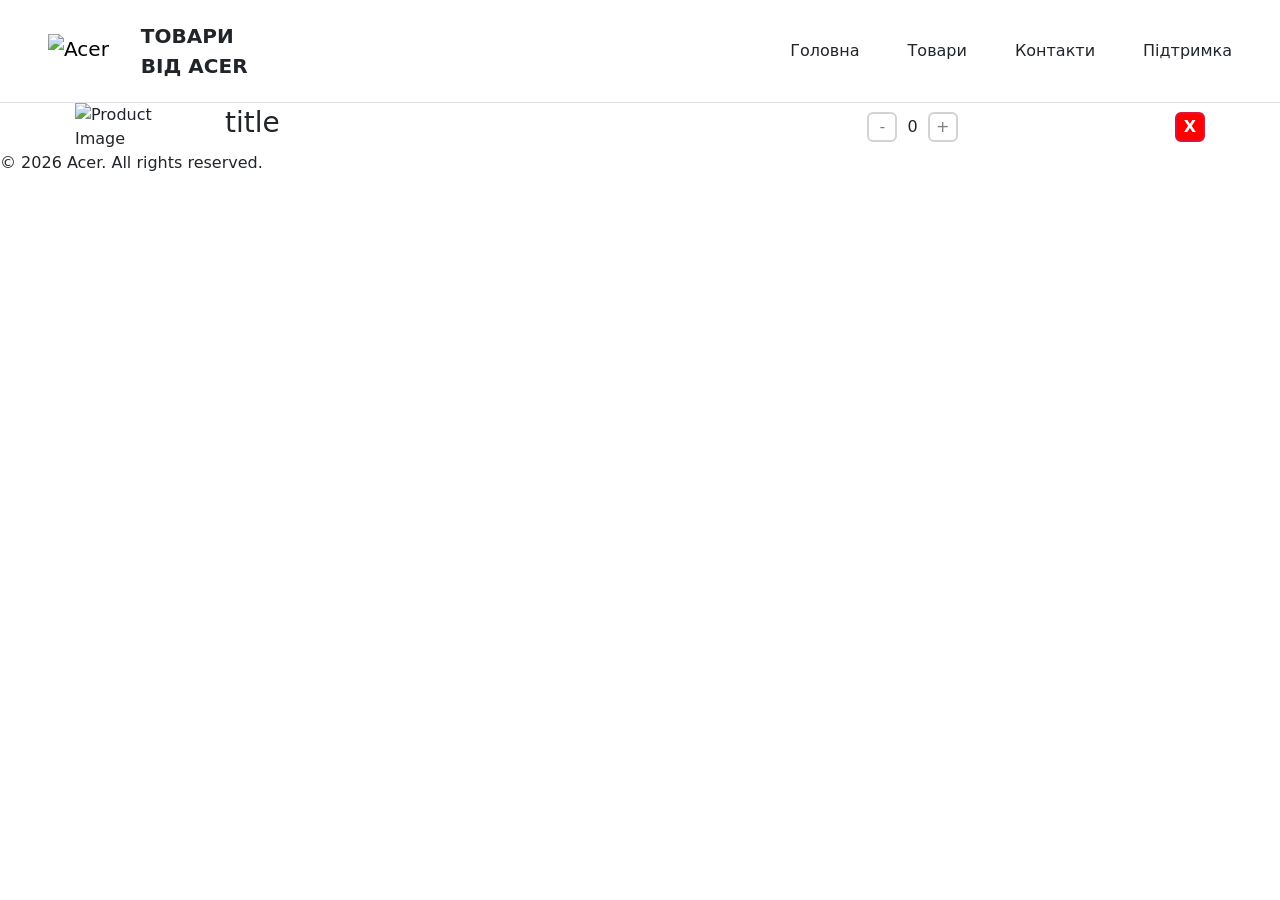
==== cart.html @ 067a5f15 "many code" ====
<!DOCTYPE html>
<html lang="en">
<head>
    <meta charset="UTF-8">
    <meta name="viewport" content="width=device-width, initial-scale=1.0">
    <title>Acer goods</title>
    <link href="https://cdn.jsdelivr.net/npm/bootstrap@5.3.0/dist/css/bootstrap.min.css" rel="stylesheet">
        <link rel="stylesheet" href="cart.css">
</head>
<body>
    <nav class="navbar navbar-expand-lg navbar-light bg-white border-bottom py-3 px-3 px-md-5">
        <div class="container-fluid p-0 d-flex align-items-center justify-content-between">
            
            <a class="navbar-brand d-flex align-items-center gap-3 m-0" href="#">
                <img src="path-to-acer-logo.png" alt="Acer" height="35">
                <span class="fw-bold text-dark fs-7 fs-sm-6 text-uppercase ps-3 text-start line-height-tight">
                    Товари<br>від Acer
                </span>
            </a>
            
            <button class="navbar-toggler border-0 p-0 d-lg-none" type="button" data-bs-toggle="offcanvas" data-bs-target="#mobileMenu">
                <span class="navbar-toggler-icon"></span>
            </button>

            <div class="d-none d-lg-flex invisible-on-mobile">
                <ul class="navbar-nav gap-3 gap-xl-5 flex-row">
                    <li class="nav-item"><a class="nav-link text-dark px-0" href="#">Головна</a></li>
                    <li class="nav-item"><a class="nav-link text-dark px-0" href="#">Товари</a></li>
                    <li class="nav-item"><a class="nav-link text-dark px-0" href="#">Контакти</a></li>
                    <li class="nav-item"><a class="nav-link text-dark px-0" href="#">Підтримка</a></li>
                </ul>
            </div>

            <div class="offcanvas offcanvas-top d-lg-none custom-dropdown-menu" tabindex="-1" id="mobileMenu">
                <div class="offcanvas-header justify-content-end py-3 px-4">
                    <button type="button" class="btn-close text-reset" data-bs-dismiss="offcanvas"></button>
                </div>
                <div class="offcanvas-body pb-4">
                    <div class="d-flex flex-column gap-3 text-center align-items-center">
                        <a class="text-decoration-none text-dark fs-5 fw-medium py-1" href="#">Головна</a>
                        <a href="cart.html" class="text-decoration-none text-dark fs-5 fw-medium py-1" href="#">Товари</a>
                        <a class="text-decoration-none text-dark fs-5 fw-medium py-1" href="#">Контакти</a>
                        <a class="text-decoration-none text-dark fs-5 fw-medium py-1" href="#">Підтримка</a>
                    </div>
                </div>
            </div>

        </div>
    </nav>

    <main>
        <div class="cart-list">
            <div class="product">
                <div class="product-img">
                    <img src="path-to-product-image.jpg" alt="Product Image">
            </div>
            <div class="product-title">
                <h3>title</h3>
            </div>
            <div class="quantity-control">
                <button class="quantity-minus">-</button>
                <span class="quantity">0</span>
                <button class="quantity-plus">+</button>
            </div>
            <div class="remove">
                <button class="remove-btn">X</button>   
            </div>
        </div>
    </main>
    <footer">
        <p >&copy; 2026 Acer. All rights reserved.</p>
    </footer>
        
    
</body>
</html>
---- cart.css ----
*{
    padding: 0;
    margin: 0;
    box-sizing: border-box;
}

body{
    WIDTH: 100VW;
}

header{
    display: flex;
    justify-content: space-between;
    align-items: center;
    width: 100%;
    padding: 50px 75px;
}

nav ul{
    display: flex;
    list-style: none;
    flex-direction: row;
    justify-content: space-around;
}
nav{
    width: 100%;
}

.logo{
    display: flex;
    justify-content: center;
}

.product{
    margin: 0 75px;
    justify-content: center;
    display: grid;
    grid-template-columns: 100px 1fr 1fr 30px;
    align-items: center;
    gap: 50px;
}

.cart-list button{
    width: 30px;
    height: 30px;
    border-radius: 20%;
    border: 2px solid lightgray;
    background-color: white;
    color: gray;
}

.quantity-control{
    display: flex;
    flex-wrap: nowrap;
    justify-content: center;
    gap: 10px;
    align-items: center;
}

.remove-btn{
    background-color: red !important;
    color: white !important;
    font-weight: bolder;
    text-align: center;
    border: 2px solid crimson !important;
}
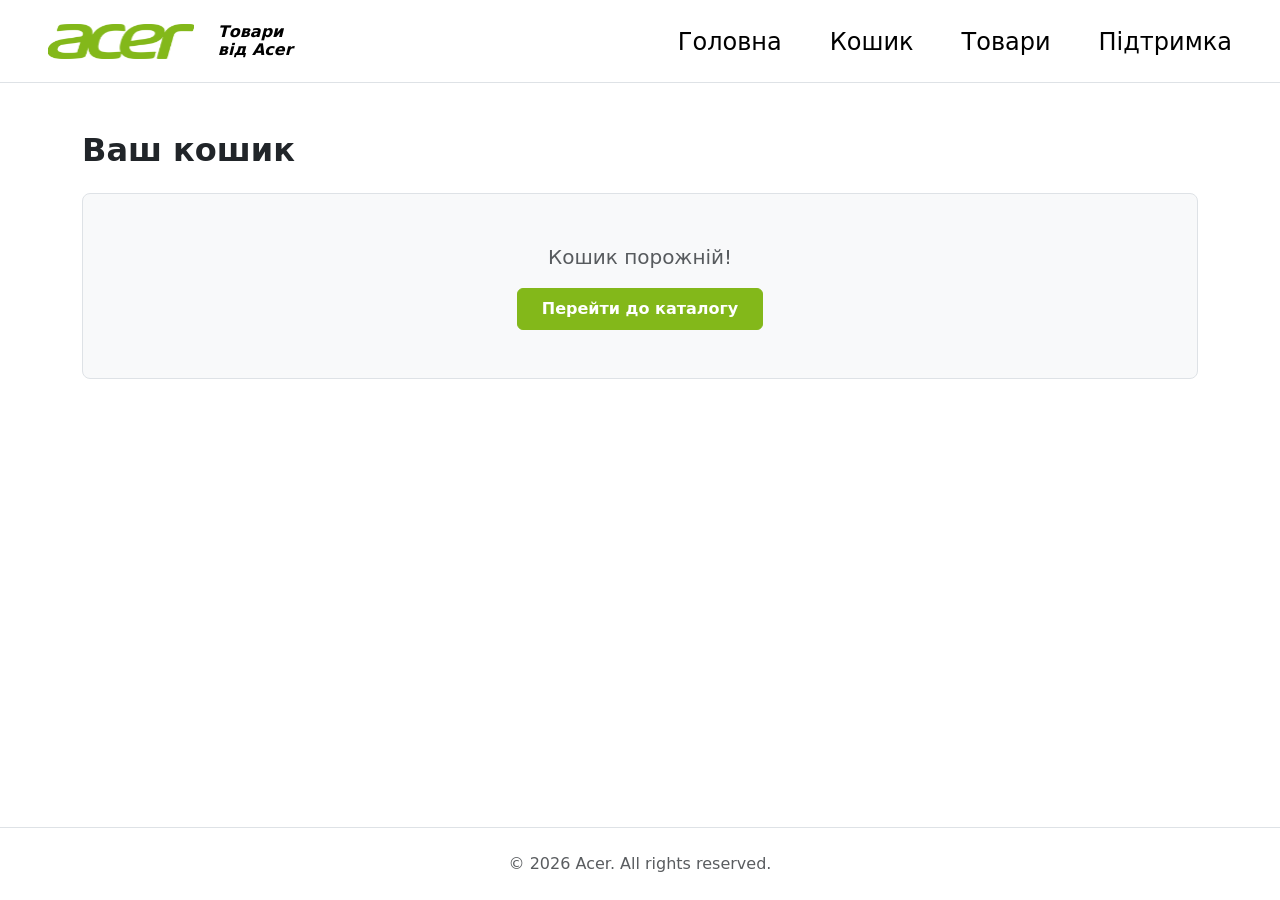
==== commit bfbeb418: "Built the entire website." ====
--- a/cart.html
+++ b/cart.html
@@ -1,32 +1,32 @@
 <!DOCTYPE html>
-<html lang="en">
+<html lang="uk">
 <head>
     <meta charset="UTF-8">
     <meta name="viewport" content="width=device-width, initial-scale=1.0">
-    <title>Acer goods</title>
+    <title>Кошик — Acer</title>
     <link href="https://cdn.jsdelivr.net/npm/bootstrap@5.3.0/dist/css/bootstrap.min.css" rel="stylesheet">
-        <link rel="stylesheet" href="cart.css">
+    <link rel="stylesheet" href="style.css">
+    <link rel="stylesheet" href="cart.css">
 </head>
-<body>
+<body class="d-flex flex-column min-vh-100">
     <nav class="navbar navbar-expand-lg navbar-light bg-white border-bottom py-3 px-3 px-md-5">
         <div class="container-fluid p-0 d-flex align-items-center justify-content-between">
-            
-            <a class="navbar-brand d-flex align-items-center gap-3 m-0" href="#">
-                <img src="path-to-acer-logo.png" alt="Acer" height="35">
-                <span class="fw-bold text-dark fs-7 fs-sm-6 text-uppercase ps-3 text-start line-height-tight">
+            <a class="navbar-brand d-flex align-items-center gap-3 m-0" href="index.html">
+                <img src="images/Logo_Acer 1.svg" alt="Acer" height="35">
+                <span class="brand-slogan ps-2 text-start">
                     Товари<br>від Acer
                 </span>
             </a>
-            
+
             <button class="navbar-toggler border-0 p-0 d-lg-none" type="button" data-bs-toggle="offcanvas" data-bs-target="#mobileMenu">
                 <span class="navbar-toggler-icon"></span>
             </button>
 
             <div class="d-none d-lg-flex invisible-on-mobile">
                 <ul class="navbar-nav gap-3 gap-xl-5 flex-row">
-                    <li class="nav-item"><a class="nav-link text-dark px-0" href="#">Головна</a></li>
-                    <li class="nav-item"><a class="nav-link text-dark px-0" href="#">Товари</a></li>
-                    <li class="nav-item"><a class="nav-link text-dark px-0" href="#">Контакти</a></li>
+                    <li class="nav-item"><a class="nav-link text-dark px-0" href="index.html">Головна</a></li>
+                    <li class="nav-item"><a class="nav-link text-dark px-0 fw-semibold" href="cart.html">Кошик</a></li>
+                    <li class="nav-item"><a class="nav-link text-dark px-0" href="index.html#catalog">Товари</a></li>
                     <li class="nav-item"><a class="nav-link text-dark px-0" href="#">Підтримка</a></li>
                 </ul>
             </div>
@@ -37,40 +37,72 @@
                 </div>
                 <div class="offcanvas-body pb-4">
                     <div class="d-flex flex-column gap-3 text-center align-items-center">
-                        <a class="text-decoration-none text-dark fs-5 fw-medium py-1" href="#">Головна</a>
-                        <a href="cart.html" class="text-decoration-none text-dark fs-5 fw-medium py-1" href="#">Товари</a>
-                        <a class="text-decoration-none text-dark fs-5 fw-medium py-1" href="#">Контакти</a>
-                        <a class="text-decoration-none text-dark fs-5 fw-medium py-1" href="#">Підтримка</a>
+                        <a class="text-decoration-none text-dark fs-5 fw-medium py-1" href="index.html">Головна</a>
+                        <a class="text-decoration-none text-dark fs-5 fw-medium py-1" href="cart.html">Кошик</a>
+                        <a class="text-decoration-none text-dark fs-5 fw-medium py-1" href="#catalog">Товари</a>
+                        <a class="text-decoration-none text-dark fs-5 fw-medium py-1" href="#support">Підтримка</a>
                     </div>
                 </div>
             </div>
-
         </div>
     </nav>
 
-    <main>
-        <div class="cart-list">
-            <div class="product">
-                <div class="product-img">
-                    <img src="path-to-product-image.jpg" alt="Product Image">
-            </div>
-            <div class="product-title">
-                <h3>title</h3>
-            </div>
-            <div class="quantity-control">
-                <button class="quantity-minus">-</button>
-                <span class="quantity">0</span>
-                <button class="quantity-plus">+</button>
-            </div>
-            <div class="remove">
-                <button class="remove-btn">X</button>   
+    <main class="container my-5 flex-grow-1">
+        <div class="d-flex justify-content-between align-items-center mb-4">
+            <h1 class="h2 fw-bold m-0">Ваш кошик</h1>
+            <button id="clear-cart-btn" class="btn btn-outline-secondary btn-sm d-none">Очистити кошик</button>
+        </div>
+
+        <div id="cart-list" class="cart-list d-flex flex-column gap-3"></div>
+
+        <div id="cart-summary" class="mt-4 pt-4 border-top d-none">
+            <div class="row g-4 justify-content-between align-items-start">
+                <div class="col-lg-6">
+                    <form id="checkout-form" class="p-4 border rounded-3 bg-light">
+                        <h2 class="h5 fw-bold mb-3">Оформлення замовлення</h2>
+                        <div class="mb-3">
+                            <label for="customer-name" class="form-label">Ім'я та прізвище</label>
+                            <input type="text" id="customer-name" class="form-control" required placeholder="Олександр Коваленко">
+                        </div>
+                        <div class="mb-3">
+                            <label for="customer-phone" class="form-label">Телефон</label>
+                            <input type="tel" id="customer-phone" class="form-control" required placeholder="+380 (XX) XXX-XX-XX">
+                        </div>
+                        <div class="mb-3">
+                            <label for="customer-city" class="form-label">Місто / відділення доставки</label>
+                            <input type="text" id="customer-city" class="form-control" required placeholder="Малин, відділення №1">
+                        </div>
+                        <button type="submit" class="btn btn-gradient text-white fw-semibold px-4 py-2 rounded-2 w-100">
+                            Підтвердити замовлення
+                        </button>
+                    </form>
+                </div>
+
+                <div class="col-lg-5">
+                    <div class="p-4 border rounded-3 bg-white">
+                        <div class="d-flex justify-content-between align-items-center mb-2 text-muted">
+                            <span>Товарів у кошику:</span>
+                            <span id="cart-items-count">0 шт.</span>
+                        </div>
+                        <div id="cart-total-value" class="fs-4 fw-bold text-dark mt-3"></div>
+                    </div>
+                </div>
             </div>
         </div>
+
+        <div id="order-success" class="alert alert-success mt-4 d-none" role="alert">
+            <h4 class="alert-heading">Замовлення оформлено!</h4>
+            <p class="mb-0">Дякуємо за покупку. Менеджер зв'яжеться з вами найближчим часом.</p>
+        </div>
     </main>
-    <footer">
-        <p >&copy; 2026 Acer. All rights reserved.</p>
+
+    <footer class="border-top py-4 text-center text-muted bg-white mt-auto">
+        <div class="container">
+            <p class="mb-0">&copy; 2026 Acer. All rights reserved.</p>
+        </div>
     </footer>
-        
-    
+
+    <script src="https://cdn.jsdelivr.net/npm/bootstrap@5.3.0/dist/js/bootstrap.bundle.min.js"></script>
+    <script type="module" src="cartApp.js"></script>
 </body>
 </html>
--- a/style.css
+++ b/style.css
@@ -0,0 +1,307 @@
+* {
+    margin: 0;
+    padding: 0;
+    box-sizing: border-box;
+}
+
+:root {
+    --acer-green: #83b81a;
+    --acer-green-dark: #6c9c14;
+}
+
+/* Слоган біля логотипа */
+.brand-slogan {
+    font-weight: 800;
+    font-style: italic;
+    font-size: 16px;
+    line-height: 1.1;
+    color: #000000;
+    text-transform: none;
+}
+
+.line-height-tight {
+    line-height: 1.2;
+}
+
+/* Навігація */
+.navbar-nav .nav-link {
+    position: relative;
+    font-weight: 400 !important;
+    font-size: 24px;
+    color: #000000 !important;
+    padding-bottom: 6px;
+    transition: color 0.2s ease;
+}
+
+.navbar-nav .nav-link::after {
+    content: "";
+    position: absolute;
+    left: 0;
+    bottom: 0;
+    width: 0;
+    height: 2px;
+    background-color: var(--acer-green);
+    transition: width 0.25s ease;
+}
+
+.navbar-nav .nav-link:hover,
+.navbar-nav .nav-link.active {
+    color: var(--acer-green) !important;
+}
+
+.navbar-nav .nav-link:hover::after,
+.navbar-nav .nav-link.active::after {
+    width: 100%;
+}
+
+/* Мобільне меню */
+.custom-dropdown-menu.offcanvas-top {
+    left: auto !important;
+    right: 0 !important;
+    width: 250px !important;
+    height: auto !important;
+    border-bottom-left-radius: 8px;
+    background-color: #f0f0f0;
+}
+
+/* Банер */
+.hero-section {
+    min-height: 450px;
+    background: url("images/Banner.png") center / cover no-repeat;
+}
+
+.hero-buttons {
+    align-items: center;
+}
+
+.btn-hero-green,
+.btn-hero-white {
+    display: inline-flex;
+    align-items: center;
+    justify-content: center;
+    padding: 12px 24px;
+    border-radius: 8px;
+    font-weight: 500;
+    text-transform: uppercase;
+    text-decoration: none;
+    transition: transform 0.25s ease, background-color 0.25s ease, color 0.25s ease;
+}
+
+.btn-hero-green {
+    background-color: var(--acer-green);
+    color: #ffffff;
+    border: 2px solid var(--acer-green);
+}
+
+.btn-hero-green:hover {
+    background-color: var(--acer-green);
+    color: #ffffff;
+    transform: scale(1.1);
+}
+
+.btn-hero-white {
+    background-color: #ffffff;
+    color: #000000;
+    border: 2px solid #ffffff;
+}
+
+.btn-hero-white:hover {
+    background-color: var(--acer-green);
+    border-color: var(--acer-green);
+    color: #ffffff;
+    transform: scale(1.12);
+}
+
+/* Зелені кнопки форм та дій */
+.btn-gradient,
+a.btn-gradient,
+button.btn-gradient {
+    background-color: var(--acer-green) !important;
+    border-color: var(--acer-green) !important;
+    color: #ffffff !important;
+}
+
+.btn-gradient:hover,
+a.btn-gradient:hover,
+button.btn-gradient:hover {
+    background-color: var(--acer-green-dark) !important;
+    border-color: var(--acer-green-dark) !important;
+    color: #ffffff !important;
+}
+
+/* Каталог і картки товарів */
+#products-container > * {
+    min-width: 0;
+}
+
+.product-card {
+    display: flex;
+    flex-direction: column;
+    min-width: 0;
+    overflow: hidden;
+    padding: 20px;
+    border: 1px solid #e5e5e5;
+    border-radius: 12px;
+    background-color: #ffffff;
+    transition: box-shadow 0.2s ease, transform 0.2s ease;
+}
+
+.product-card:hover {
+    box-shadow: 0 8px 24px rgba(0, 0, 0, 0.12);
+    transform: translateY(-4px);
+}
+
+.product-card img {
+    display: block;
+    width: 100%;
+    max-width: 100%;
+    height: 220px;
+    object-fit: contain;
+    margin-bottom: 15px;
+}
+
+.product-card h2 {
+    font-size: 20px;
+    font-weight: 700;
+    margin-bottom: 8px;
+}
+
+.product-card .desc {
+    color: #666666;
+    flex-grow: 1;
+    margin-bottom: 16px;
+}
+
+.card-control {
+    display: flex;
+    justify-content: space-between;
+    align-items: center;
+    gap: 12px;
+}
+
+.price {
+    font-size: 22px;
+    font-weight: 700;
+    white-space: nowrap;
+}
+
+.buy_btn {
+    padding: 8px 20px;
+    border: none;
+    border-radius: 8px;
+    background-color: var(--acer-green);
+    color: #ffffff;
+    font-weight: 600;
+    cursor: pointer;
+    transition: background-color 0.2s ease;
+}
+
+.buy_btn:hover {
+    background-color: var(--acer-green-dark);
+}
+
+.about-card {
+    transition: transform 0.2s ease, box-shadow 0.2s ease;
+}
+
+.about-card:hover {
+    transform: translateY(-4px);
+    box-shadow: 0 8px 20px rgba(0, 0, 0, 0.08);
+}
+
+.about-badge {
+    display: inline-flex;
+    align-items: center;
+    justify-content: center;
+    width: 40px;
+    height: 40px;
+    border-radius: 8px;
+    background-color: var(--acer-green);
+    color: #ffffff;
+    font-weight: 700;
+    font-size: 16px;
+}
+
+html {
+    scroll-behavior: smooth;
+}
+
+html,
+body {
+    overflow-x: hidden;
+}
+
+.navbar-toggler {
+    border-color: var(--acer-green) !important;
+    padding: 6px 10px !important;
+    border-radius: 8px !important;
+    transition: background-color 0.2s ease, transform 0.2s ease;
+}
+
+.navbar-toggler:hover {
+    background-color: rgba(131, 184, 26, 0.12);
+}
+
+.navbar-toggler:focus {
+    box-shadow: 0 0 0 0.2rem rgba(131, 184, 26, 0.3) !important;
+}
+
+.navbar-toggler-icon {
+    background-image: url("data:image/svg+xml,%3csvg xmlns='http://www.w3.org/2000/svg' viewBox='0 0 30 30'%3e%3cpath stroke='%2383b81a' stroke-linecap='round' stroke-miterlimit='10' stroke-width='2.5' d='M4 7h22M4 15h22M4 23h22'/%3e%3c/svg%3e") !important;
+}
+
+.custom-dropdown-menu.offcanvas-top {
+    left: auto !important;
+    right: 0 !important;
+    width: min(260px, 80vw) !important;
+    height: auto !important;
+    border-bottom-left-radius: 12px;
+    background-color: #f4f5f6;
+    box-shadow: -4px 6px 20px rgba(0, 0, 0, 0.12);
+}
+
+.custom-dropdown-menu a {
+    transition: color 0.2s ease, transform 0.2s ease;
+}
+
+.custom-dropdown-menu a:hover {
+    color: var(--acer-green) !important;
+    transform: translateX(-3px);
+}
+
+.cart-toast {
+    position: fixed;
+    right: 20px;
+    bottom: 20px;
+    z-index: 1080;
+    padding: 12px 18px;
+    border-radius: 10px;
+    background-color: #1f2421;
+    color: #ffffff;
+    border-left: 4px solid var(--acer-green, #83b81a);
+    box-shadow: 0 8px 24px rgba(0, 0, 0, 0.2);
+    font-size: 15px;
+    font-weight: 500;
+    opacity: 0;
+    transform: translateY(12px);
+    pointer-events: none;
+    transition: opacity 0.22s ease, transform 0.22s ease;
+}
+
+.cart-toast.show {
+    opacity: 1;
+    transform: translateY(0);
+}
+
+.hero-section {
+    min-height: 450px;
+    background: url("images/Banner.png") center center / cover no-repeat;
+}
+
+@media (max-width: 768px) {
+    .hero-section {
+        min-height: 320px;
+        background-position: 70% center; /* зсуває кадр праворуч/вліво, якщо щось важливе збоку */
+    }
+}
+
--- a/cart.css
+++ b/cart.css
@@ -1,66 +1,105 @@
-*{
-    padding: 0;
-    margin: 0;
-    box-sizing: border-box;
+:root {
+    --acer-green: #83b81a;
 }
 
-body{
-    WIDTH: 100VW;
+.cart-item {
+    display: grid;
+    grid-template-columns: 90px 1fr auto auto 40px;
+    align-items: center;
+    gap: 20px;
+    padding: 16px 20px;
+    border: 1px solid #e5e5e5;
+    border-radius: 12px;
+    background-color: #fff;
 }
 
-header{
-    display: flex;
-    justify-content: space-between;
-    align-items: center;
-    width: 100%;
-    padding: 50px 75px;
+.cart-item-img {
+    width: 90px;
+    height: 90px;
+    object-fit: contain;
+    border-radius: 8px;
+    background-color: #f8f9fa;
+    padding: 6px;
 }
 
-nav ul{
-    display: flex;
-    list-style: none;
-    flex-direction: row;
-    justify-content: space-around;
-}
-nav{
-    width: 100%;
+.cart-item-title {
+    font-size: 18px;
+    font-weight: 700;
+    margin: 0 0 4px 0;
 }
 
-.logo{
-    display: flex;
-    justify-content: center;
+.cart-item-desc {
+    font-size: 14px;
+    color: #6c757d;
+    margin: 0;
 }
 
-.product{
-    margin: 0 75px;
-    justify-content: center;
-    display: grid;
-    grid-template-columns: 100px 1fr 1fr 30px;
+.quantity-control {
+    display: flex;
     align-items: center;
-    gap: 50px;
+    gap: 10px;
 }
 
-.cart-list button{
-    width: 30px;
-    height: 30px;
-    border-radius: 20%;
-    border: 2px solid lightgray;
-    background-color: white;
-    color: gray;
+.quantity-btn {
+    width: 32px;
+    height: 32px;
+    border-radius: 8px;
+    border: 1px solid #ced4da;
+    background-color: #fff;
+    color: #212529;
+    font-weight: 600;
+    cursor: pointer;
+    transition: background-color 0.15s ease;
 }
 
-.quantity-control{
-    display: flex;
-    flex-wrap: nowrap;
-    justify-content: center;
-    gap: 10px;
-    align-items: center;
+.quantity-btn:hover {
+    background-color: #f1f3f5;
 }
 
-.remove-btn{
-    background-color: red !important;
-    color: white !important;
-    font-weight: bolder;
+.quantity-value {
+    min-width: 24px;
     text-align: center;
-    border: 2px solid crimson !important;
+    font-weight: 600;
 }
+
+.cart-item-price {
+    font-size: 18px;
+    font-weight: 700;
+    white-space: nowrap;
+}
+
+.remove-btn {
+    width: 34px;
+    height: 34px;
+    border-radius: 8px;
+    border: none;
+    background-color: #dc3545;
+    color: #fff;
+    font-weight: 700;
+    cursor: pointer;
+    transition: background-color 0.15s ease;
+}
+
+.remove-btn:hover {
+    background-color: #bb2d3b;
+}
+
+@media (max-width: 768px) {
+    .cart-item {
+        grid-template-columns: 70px 1fr auto;
+        gap: 12px;
+    }
+
+    .cart-item-img {
+        width: 70px;
+        height: 70px;
+    }
+
+    .cart-item-price {
+        grid-column: 2;
+    }
+
+    .remove-btn {
+        justify-self: end;
+    }
+}
